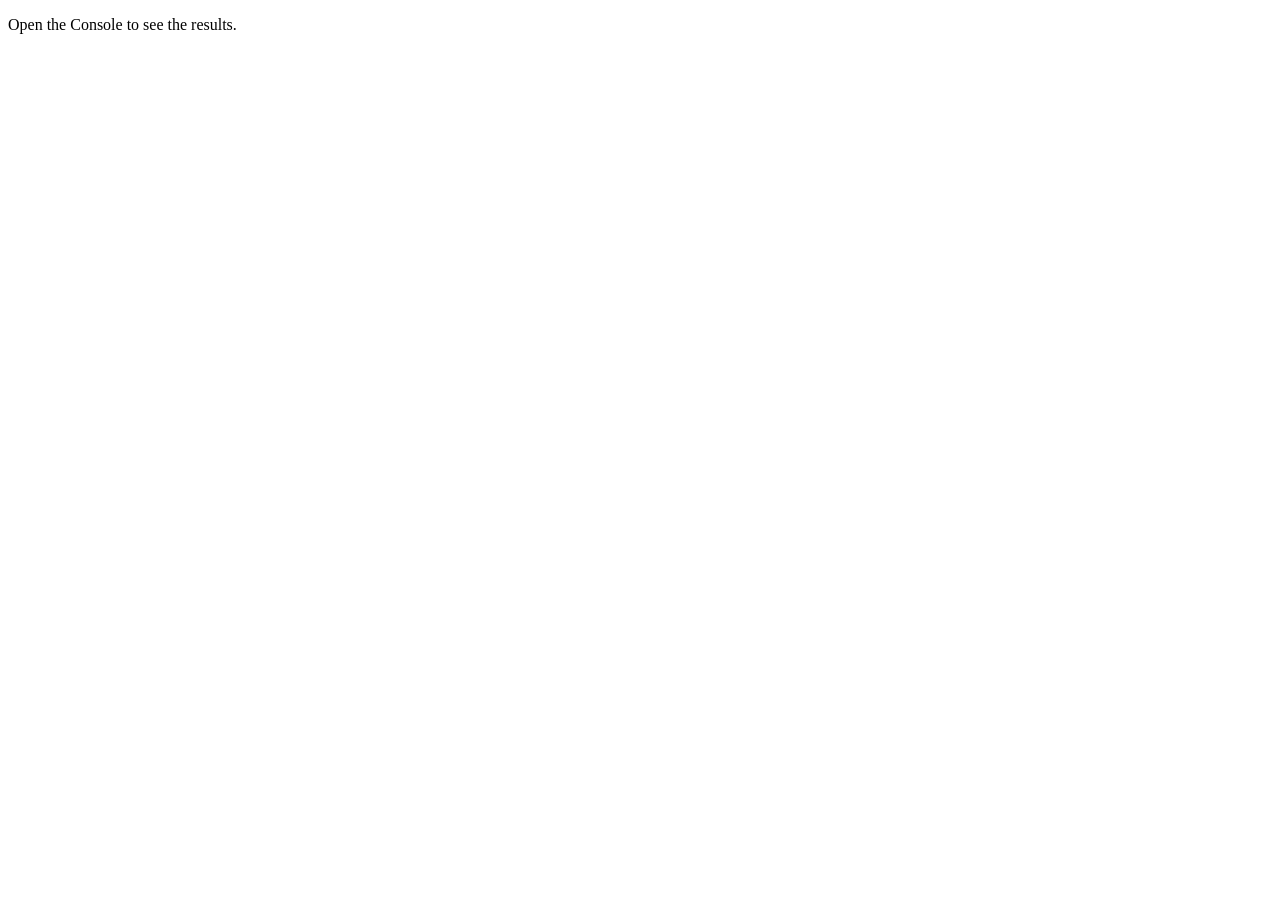
==== Day 3/index.html @ 9dd7ffab "Day 3 Assignments" ====
<!DOCTYPE html>
<html lang="en">
<head>
  <meta charset="UTF-8">
  <meta name="viewport" content="width=device-width, initial-scale=1.0">
  <title>Notes Toolkit</title>
  <script src="script.js" defer></script>
</head>
<body>
  <p>Open the Console to see the results.</p>
  <!-- Minimal HTML5 page, console output only -->
</body>
</html>
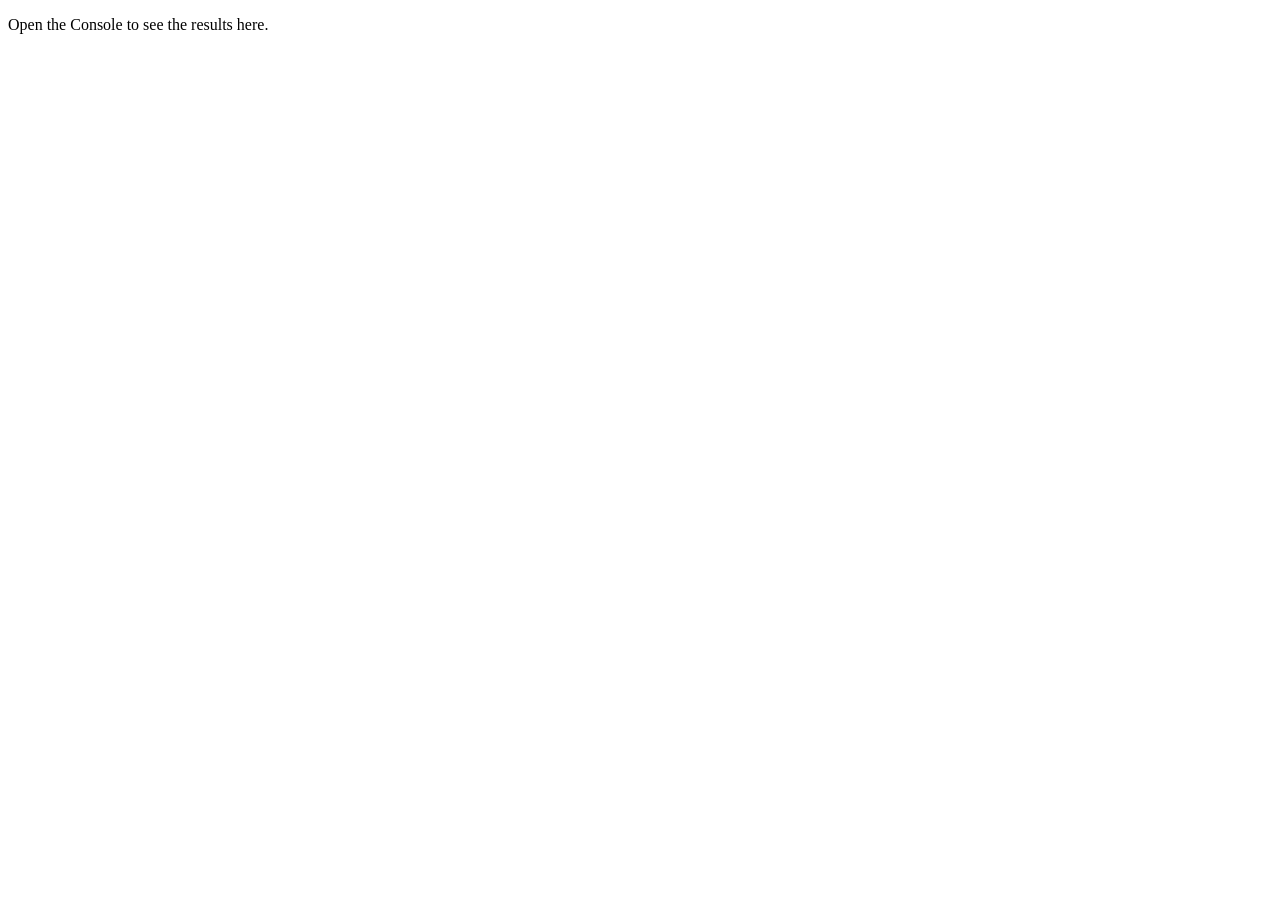
==== commit 74e87091: "Day 3 assignment" ====
--- a/Day 3/index.html
+++ b/Day 3/index.html
@@ -7,7 +7,7 @@
   <script src="script.js" defer></script>
 </head>
 <body>
-  <p>Open the Console to see the results.</p>
+  <p>Open the Console to see the results here.</p>
   <!-- Minimal HTML5 page, console output only -->
 </body>
 </html>
